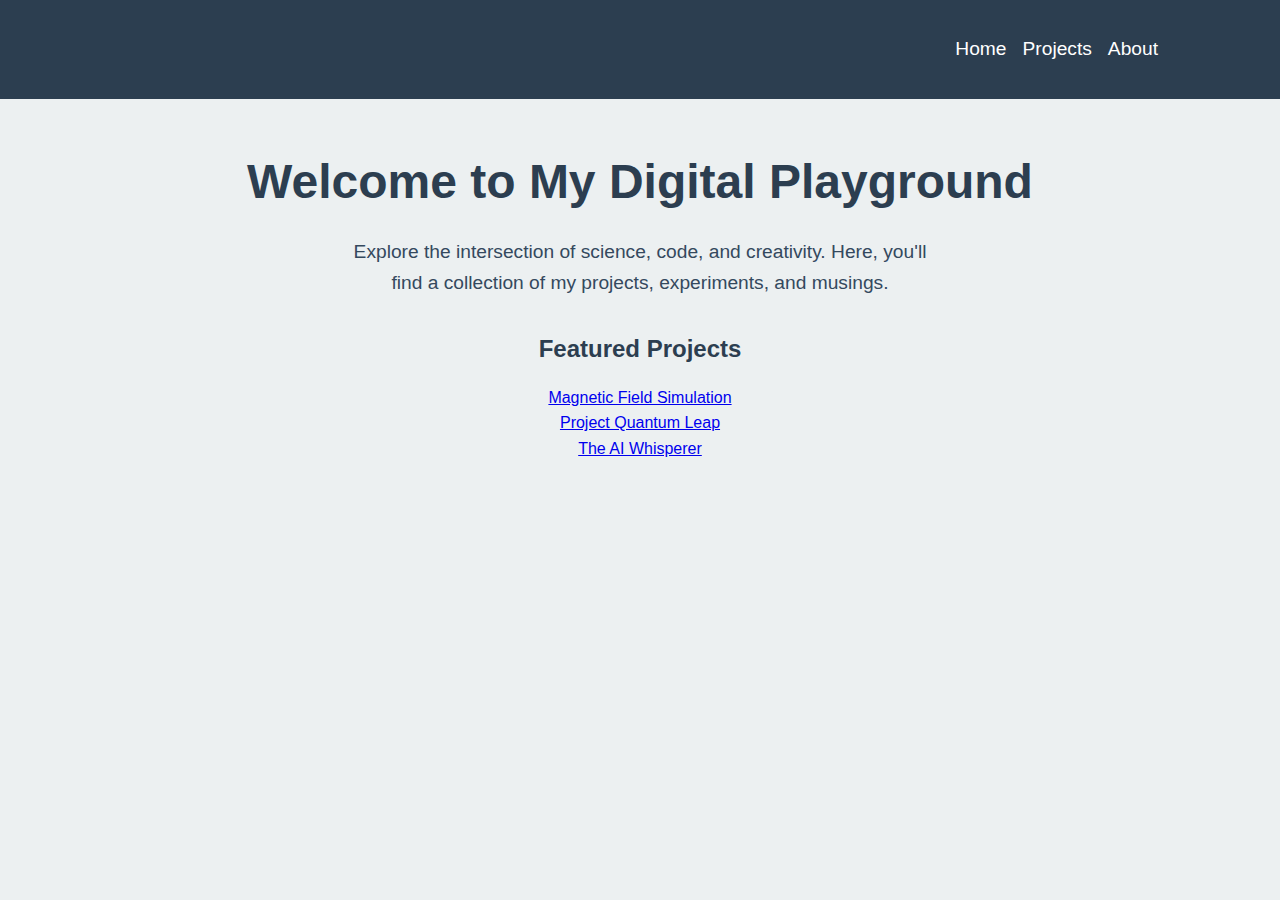
==== index.html @ cc16d534 "First demo" ====
<!DOCTYPE html>
<html lang="en">
<head>
    <meta charset="UTF-8">
    <meta name="viewport" content="width=device-width, initial-scale=1.0">
    <title>Your Name - Personal Website</title>
    <link rel="stylesheet" href="css/styles.css">

    <link rel="apple-touch-icon" sizes="180x180" href="/apple-touch-icon.png">
    <link rel="icon" type="image/png" sizes="32x32" href="/favicon-32x32.png">
    <link rel="icon" type="image/png" sizes="16x16" href="/favicon-16x16.png">
    <link rel="manifest" href="/site.webmanifest">
    <link rel="mask-icon" href="/safari-pinned-tab.svg" color="#5bbad5">
    <meta name="msapplication-TileColor" content="#da532c">
    <meta name="theme-color" content="#ffffff">

</head>

<body onload="navigateSection()">
    <nav class="nav">
        <div class="container">
            <h1>Your Name</h1>
            <ul>
                <li><a href="#" onclick="showSection('home')">Home</a></li>
                <li><a href="#" onclick="showSection('projects')">Projects</a></li>
                <li><a href="#" onclick="showSection('about')">About</a></li>
            </ul>
        </div>
    </nav>

    <div class="main-content">
        <div id="home" class="container">
            <h1>Welcome to My Digital Playground</h1>
            <p>Explore the intersection of science, code, and creativity. Here, you'll find a collection of my projects, experiments, and musings.</p>
            <h2>Featured Projects</h2>
            <ul>
                <li><a href="#" onclick="showSection('magnetic-simulation')">Magnetic Field Simulation</a></li>
                <li><a href="#">Project Quantum Leap</a></li>
                <li><a href="#">The AI Whisperer</a></li>
            </ul>
        </div>

        <div id="projects" class="container">
            <h2>My Projects</h2>
            <div class="project-grid">
                <div class="project-card">
                    <h3>Magnetic Field Simulation</h3>
                    <p>Visualize and interact with magnetic fields in real-time.</p>
                    <a href="projects/magnetic-simulation.html">Explore</a>
                </div>
                <div class="project-card">
                    <h3>Future Project</h3>
                    <p>Exciting things coming soon!</p>
                    <a href="#">Coming Soon</a>
                </div>
                <div class="project-card">
                    <h3>Future Project</h3>
                    <p>More amazing ideas in the pipeline!</p>
                    <a href="#">Coming Soon</a>
                </div>
            </div>
        </div>

        <div id="about" class="container">
            <h2>About Me</h2>
            <p>
                Greetings, fellow netizen! I'm a curious mind trapped in a human body, constantly oscillating between the realms of science, technology, and the occasional cat video. By day, I wrangle code and tame algorithms; by night, I ponder the mysteries of the universe (or binge-watch sci-fi series, same thing).
            </p>
            <p>
                My superpower? Turning caffeine into code. My kryptonite? Unaligned divs and missing semicolons. When I'm not pushing pixels or pulling all-nighters, you can find me trying to explain quantum physics to my goldfish or attempting to break the land speed record for solving Rubik's cubes (current record: still can't solve one side).
            </p>
            <p>
                Join me on this digital adventure as we explore the frontiers of technology, one bug at a time. Don't forget your towel!
            </p>
            <div class="social-links">
                <a href="#" title="GitHub"><i class="fab fa-github"></i></a>
                <a href="#" title="LinkedIn"><i class="fab fa-linkedin"></i></a>
                <a href="#" title="Twitter"><i class="fab fa-twitter"></i></a>
            </div>
        </div>
    </div>

    <script src="js/main.js"></script>
</body>
</html>
---- css/styles.css ----
:root {
    --primary-color: #3498db;
    --secondary-color: #2c3e50;
    --background-color: #ecf0f1;
    --text-color: #34495e;
}

* {
    margin: 0;
    padding: 0;
    box-sizing: border-box;
}

body {
    font-family: 'Arial', sans-serif;
    line-height: 1.6;
    color: var(--text-color);
    background-color: var(--background-color);
}

.container {
    max-width: 1100px;
    margin: auto;
    overflow: hidden;
    padding: 0 2rem;
}

/* Navigation */
.nav {
    background: var(--secondary-color);
    color: #fff;
    padding: 1rem 0;
    position: fixed;
    top: 0;
    width: 100%;
    z-index: 1;
}

.nav .container {
    display: flex;
    justify-content: space-between;
    align-items: center;
}

.nav ul {
    display: flex;
    list-style-type: none;
}

.nav ul li {
    margin-left: 1rem;
}

.nav a {
    color: #fff;
    text-decoration: none;
    font-size: 1.2rem;
    transition: color 0.3s ease;
}

.nav a:hover {
    color: var(--primary-color);
}

/* Main content */
.main-content {
    margin-top: 4rem;
    padding: 2rem 0;
}

h1, h2 {
    margin-bottom: 1rem;
    color: var(--secondary-color);
}

/* Home */
#home {
    text-align: center;
    padding: 3rem 0;
}

#home h1 {
    font-size: 3rem;
    margin-bottom: 1rem;
}

#home p {
    font-size: 1.2rem;
    max-width: 600px;
    margin: 0 auto 2rem;
}

/* Projects */
#projects {
    display: none;
}

.project-grid {
    display: grid;
    grid-template-columns: repeat(auto-fit, minmax(250px, 1fr));
    grid-gap: 2rem;
}

.project-card {
    background: #fff;
    padding: 1.5rem;
    border-radius: 5px;
    box-shadow: 0 2px 5px rgba(0,0,0,0.1);
    transition: transform 0.3s ease;
}

.project-card:hover {
    transform: translateY(-5px);
}

.project-card h3 {
    margin-bottom: 0.5rem;
}

.project-card a {
    display: inline-block;
    margin-top: 1rem;
    color: var(--primary-color);
    text-decoration: none;
}

/* About */
#about {
    display: none;
}

.social-links {
    display: flex;
    justify-content: center;
    margin-top: 2rem;
}

.social-links a {
    margin: 0 1rem;
    font-size: 2rem;
    color: var(--secondary-color);
    transition: color 0.3s ease;
}

.social-links a:hover {
    color: var(--primary-color);
}

/* Magnetic Field Simulation */
#magnetic-simulation {
    text-align: center;
}

#magnetic-simulation canvas {
    border: 1px solid var(--secondary-color);
    margin-top: 1rem;
}

#magnetic-simulation button {
    margin-top: 1rem;
    padding: 0.5rem 1rem;
    background-color: var(--primary-color);
    color: #fff;
    border: none;
    border-radius: 5px;
    cursor: pointer;
    transition: background-color 0.3s ease;
}

#magnetic-simulation button:hover {
    background-color: #2980b9;
}
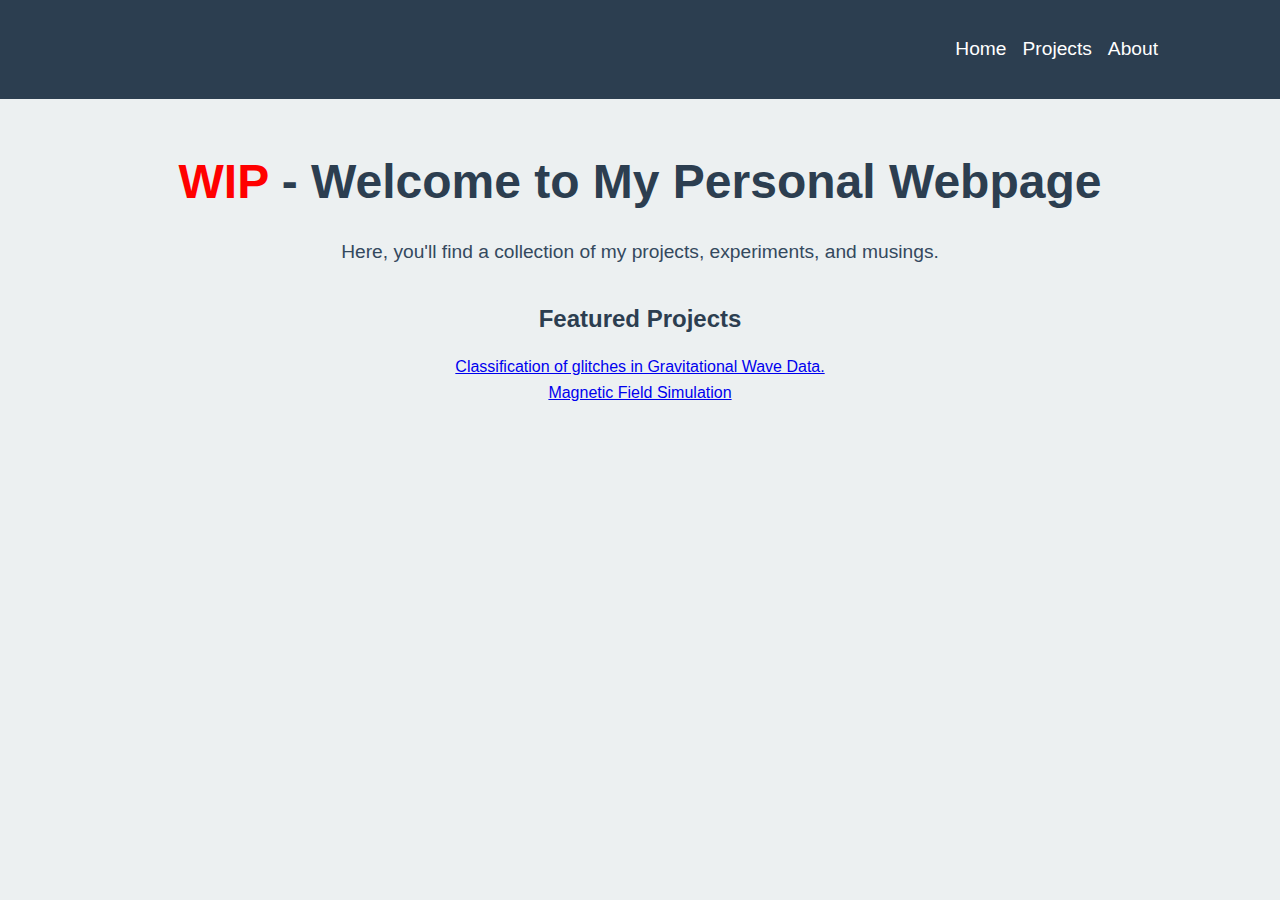
==== commit d5609229: "Add dummy page for next project." ====
--- a/index.html
+++ b/index.html
@@ -30,13 +30,12 @@
 
     <div class="main-content">
         <div id="home" class="container">
-            <h1>Welcome to My Digital Playground</h1>
-            <p>Explore the intersection of science, code, and creativity. Here, you'll find a collection of my projects, experiments, and musings.</p>
-            <h2>Featured Projects</h2>
+            <h1> <span style="color: red;">WIP</span> - Welcome to My Personal Webpage </h1>
+            <p> Here, you'll find a collection of my projects, experiments, and musings.</p>
+            <h2> Featured Projects</h2>
             <ul>
-                <li><a href="#" onclick="showSection('magnetic-simulation')">Magnetic Field Simulation</a></li>
-                <li><a href="#">Project Quantum Leap</a></li>
-                <li><a href="#">The AI Whisperer</a></li>
+                <li><a href="projects/glitch-classification.html">Classification of glitches in Gravitational Wave Data.</a></li>
+                <li><a href="projects/magnetic-simulation.html">Magnetic Field Simulation</a></li>
             </ul>
         </div>
 
@@ -45,13 +44,13 @@
             <div class="project-grid">
                 <div class="project-card">
                     <h3>Magnetic Field Simulation</h3>
-                    <p>Visualize and interact with magnetic fields in real-time.</p>
+                    <p>(example project) Visualize and interact with magnetic fields in real-time.</p>
                     <a href="projects/magnetic-simulation.html">Explore</a>
                 </div>
                 <div class="project-card">
-                    <h3>Future Project</h3>
-                    <p>Exciting things coming soon!</p>
-                    <a href="#">Coming Soon</a>
+                    <h3>Glitch classification</h3>
+                    <p>Classification of glitches in Gravitational Wave Data.</p>
+                    <a href="projects/glitch-classification.html">Explore</a>
                 </div>
                 <div class="project-card">
                     <h3>Future Project</h3>
@@ -64,17 +63,12 @@
         <div id="about" class="container">
             <h2>About Me</h2>
             <p>
-                Greetings, fellow netizen! I'm a curious mind trapped in a human body, constantly oscillating between the realms of science, technology, and the occasional cat video. By day, I wrangle code and tame algorithms; by night, I ponder the mysteries of the universe (or binge-watch sci-fi series, same thing).
+                To-DO
             </p>
-            <p>
-                My superpower? Turning caffeine into code. My kryptonite? Unaligned divs and missing semicolons. When I'm not pushing pixels or pulling all-nighters, you can find me trying to explain quantum physics to my goldfish or attempting to break the land speed record for solving Rubik's cubes (current record: still can't solve one side).
-            </p>
-            <p>
-                Join me on this digital adventure as we explore the frontiers of technology, one bug at a time. Don't forget your towel!
-            </p>
+           
             <div class="social-links">
-                <a href="#" title="GitHub"><i class="fab fa-github"></i></a>
-                <a href="#" title="LinkedIn"><i class="fab fa-linkedin"></i></a>
+                <a href="https://github.com/introspective-swallow" title="GitHub">GitHub<i class="fab fa-github"></i></a>
+                <a href="https://www.linkedin.com/in/guillem-fernandez-rodriguez/" title="LinkedIn">LinkedIn<i class="fab fa-linkedin"></i></a>
                 <a href="#" title="Twitter"><i class="fab fa-twitter"></i></a>
             </div>
         </div>
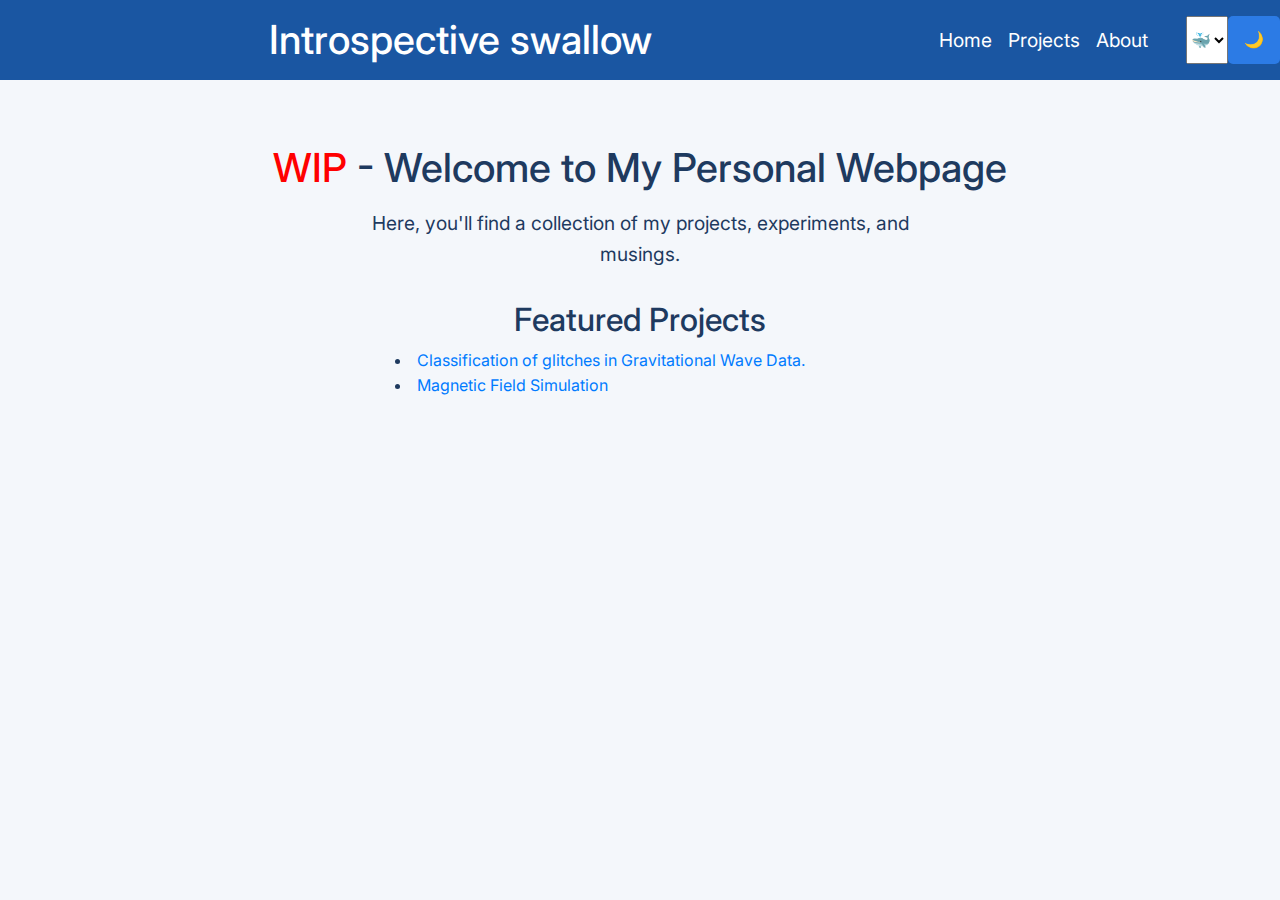
==== commit 7fdb449d: "New style and added projects." ====
--- a/index.html
+++ b/index.html
@@ -5,6 +5,11 @@
     <meta name="viewport" content="width=device-width, initial-scale=1.0">
     <title>Your Name - Personal Website</title>
     <link rel="stylesheet" href="css/styles.css">
+    <link rel="stylesheet" href="css/pages.css">
+
+    <link rel="stylesheet" href="https://cdn.jsdelivr.net/npm/bootstrap@4.3.1/dist/css/bootstrap.min.css" integrity="sha384-ggOyR0iXCbMQv3Xipma34MD+dH/1fQ784/j6cY/iJTQUOhcWr7x9JvoRxT2MZw1T" crossorigin="anonymous">
+    <link href="https://fonts.googleapis.com/css2?family=Inter:wght@400;600&display=swap" rel="stylesheet">
+    <link rel="stylesheet" href="https://cdnjs.cloudflare.com/ajax/libs/font-awesome/6.4.0/css/all.min.css">
 
     <link rel="apple-touch-icon" sizes="180x180" href="/apple-touch-icon.png">
     <link rel="icon" type="image/png" sizes="32x32" href="/favicon-32x32.png">
@@ -13,19 +18,28 @@
     <link rel="mask-icon" href="/safari-pinned-tab.svg" color="#5bbad5">
     <meta name="msapplication-TileColor" content="#da532c">
     <meta name="theme-color" content="#ffffff">
-
+    
 </head>
 
-<body onload="navigateSection()">
+<body onload="loadPage()">
     <nav class="nav">
         <div class="container">
-            <h1>Your Name</h1>
+            <h1>Introspective swallow</h1>
             <ul>
                 <li><a href="#" onclick="showSection('home')">Home</a></li>
                 <li><a href="#" onclick="showSection('projects')">Projects</a></li>
                 <li><a href="#" onclick="showSection('about')">About</a></li>
             </ul>
         </div>
+        <select id="palette-selector">
+            <option value="palette1" class="palette-option" title="Monochromatic Blue">🐳</option>
+            <option value="palette2" class="palette-option" title="Minimalist Grayscale">🐘</option>
+            <option value="palette3" class="palette-option" title="Earthy Tones">🌳</option>
+            <option value="palette4" class="palette-option" title="Vibrant Colors">🤖</option>
+            <option value="palette5" class="palette-option" title="Neon Minimalism">🔦</option>
+            <option value="palette6" class="palette-option" title="Retro Futurism">🚀</option>
+        </select>
+        <button id="theme-toggle">🌙</button>
     </nav>
 
     <div class="main-content">
@@ -42,20 +56,52 @@
         <div id="projects" class="container">
             <h2>My Projects</h2>
             <div class="project-grid">
+                <div class="project-card" id="magnetic">
+                    <div class="project-card-content">
+                      <h3>Magnetic Field Simulation</h3>
+                      <p> Visualize and interact with magnetic fields in real-time.</p>
+                    </div>
+                    <a href="projects/magnetic-simulation.html" class="stretched-link"></a>
+                  </div>
+                  <div class="project-card" id="gravitational">
+                    <div class="project-card-content">
+                        <h3>Glitch classification</h3>
+                        <p>Classification of glitches in Gravitational Wave Data.</p>
+                    </div>
+                    <a href="projects/glitch-classification.html"class="stretched-link"></a>
+                </div>
+                <div class="project-card" id="fractal">
+                    <div class="project-card-content">
+                        <h3>Explore a fractal</h3>
+                        <p>Zoom into the Mandelbrot set.</p>
+                    </div>
+                    <a href="projects/fractal.html"class="stretched-link"></a>
+                </div>
+
+                <div class="project-card" id="monodromy">
+                    <div class="project-card-content">
+                        <h3>Monodromy Strategies for Parametrized Sparse Systems</h3>
+                        <p></p>
+                    </div>
+                    <a href="projects/monodromy.html"class="stretched-link"></a>
+                </div>
+
                 <div class="project-card">
-                    <h3>Magnetic Field Simulation</h3>
-                    <p>(example project) Visualize and interact with magnetic fields in real-time.</p>
-                    <a href="projects/magnetic-simulation.html">Explore</a>
+                    <div class="project-card-content">
+                        <h3>Future Project</h3>
+                        <p>More amazing ideas in the pipeline!</p>
+                    </div>
+                    <a href="#" class="stretched-link"></a>
                 </div>
+                
+ 
+
                 <div class="project-card">
-                    <h3>Glitch classification</h3>
-                    <p>Classification of glitches in Gravitational Wave Data.</p>
-                    <a href="projects/glitch-classification.html">Explore</a>
-                </div>
-                <div class="project-card">
-                    <h3>Future Project</h3>
-                    <p>More amazing ideas in the pipeline!</p>
-                    <a href="#">Coming Soon</a>
+                    <div class="project-card-content">
+                        <h3>Future Project</h3>
+                        <p>More amazing ideas in the pipeline!</p>
+                    </div>
+                    <a href="#"  class="stretched-link"></a>
                 </div>
             </div>
         </div>
@@ -63,14 +109,14 @@
         <div id="about" class="container">
             <h2>About Me</h2>
             <p>
-                To-DO
+                I'm a mathematician and data scientist with a passion for physics and technology.
             </p>
            
+            
             <div class="social-links">
-                <a href="https://github.com/introspective-swallow" title="GitHub">GitHub<i class="fab fa-github"></i></a>
-                <a href="https://www.linkedin.com/in/guillem-fernandez-rodriguez/" title="LinkedIn">LinkedIn<i class="fab fa-linkedin"></i></a>
-                <a href="#" title="Twitter"><i class="fab fa-twitter"></i></a>
-            </div>
+                <a href="https://github.com/introspective-swallow" title="GitHub"><i class="fab fa-github"></i></a>
+                <a href="https://www.linkedin.com/in/guillem-fernandez-rodriguez/" title="LinkedIn"><i class="fab fa-linkedin"></i></a>
+                </div>
         </div>
     </div>
 
--- a/css/styles.css
+++ b/css/styles.css
@@ -1,21 +1,35 @@
+/* Palette 1: Monochromatic Blue */
 :root {
-    --primary-color: #3498db;
-    --secondary-color: #2c3e50;
-    --background-color: #ecf0f1;
-    --text-color: #34495e;
-}
-
-* {
-    margin: 0;
-    padding: 0;
-    box-sizing: border-box;
-}
+    /* Light mode colors */
+    --primary-color: #2c7be5;
+    --secondary-color: #1a56a2;
+    --background-color: #f4f7fb;
+    --text-color: #1e3a5f;
+    --nav-background: #1a56a2;
+    --nav-text: #ffffff;
+    --card-background: #ffffff;
+    --card-shadow: rgba(44, 123, 229, 0.1);
+    --card-title-color: #2c7be5;
+  
+    /* Dark mode colors */
+    --dark-primary-color: #4d9bf1;
+    --dark-secondary-color: #1e3a5f;
+    --dark-background-color: #0f2744;
+    --dark-text-color: #e6edf7;
+    --dark-nav-background: #1a3a66;
+    --dark-nav-text: #ffffff;
+    --dark-card-background: #1e3a5f;
+    --dark-card-shadow: rgba(77, 155, 241, 0.1);
+    --dark-card-title-color: #4d9bf1;
+  }
 
 body {
-    font-family: 'Arial', sans-serif;
-    line-height: 1.6;
-    color: var(--text-color);
-    background-color: var(--background-color);
+    font-family: 'Inter', -apple-system, BlinkMacSystemFont, 'Segoe UI', Roboto, Oxygen-Sans, Ubuntu, Cantarell, 'Helvetica Neue', sans-serif !important;
+    line-height: 1.6 !important;
+    color: var(--text-color) !important;
+    background-color: var(--background-color) !important;
+    font-size: 16px;
+    transition: background-color 0.3s, color 0.3s;
 }
 
 .container {
@@ -27,13 +41,14 @@
 
 /* Navigation */
 .nav {
-    background: var(--secondary-color);
-    color: #fff;
+    background: var(--nav-background) !important;
+    color: var(--nav-text) !important;
     padding: 1rem 0;
     position: fixed;
     top: 0;
     width: 100%;
-    z-index: 1;
+    z-index: 1000;
+    transition: background-color 0.3s, color 0.3s;
 }
 
 .nav .container {
@@ -45,6 +60,7 @@
 .nav ul {
     display: flex;
     list-style-type: none;
+    margin-bottom: 0;
 }
 
 .nav ul li {
@@ -52,14 +68,19 @@
 }
 
 .nav a {
-    color: #fff;
+    color: var(--nav-text) !important;
     text-decoration: none;
     font-size: 1.2rem;
     transition: color 0.3s ease;
 }
 
 .nav a:hover {
-    color: var(--primary-color);
+    color: var(--primary-color) !important;
+}
+
+.nav h1 {
+    margin: auto;
+    color: var(--nav-text) !important;
 }
 
 /* Main content */
@@ -68,105 +89,130 @@
     padding: 2rem 0;
 }
 
-h1, h2 {
-    margin-bottom: 1rem;
-    color: var(--secondary-color);
-}
-
-/* Home */
-#home {
-    text-align: center;
-    padding: 3rem 0;
-}
-
-#home h1 {
-    font-size: 3rem;
-    margin-bottom: 1rem;
-}
-
-#home p {
-    font-size: 1.2rem;
-    max-width: 600px;
-    margin: 0 auto 2rem;
-}
-
-/* Projects */
-#projects {
-    display: none;
-}
-
+.main-content ul {
+    text-align: left;
+    margin: auto;
+    width: 50%;
+}
+
+.main-content li {
+    list-style-type: disc;
+    list-style-position: inside;
+}
+
+h1, h2, h3, h4, h5, h6 {
+    margin-top: 1.5em;
+    margin-bottom: 0.5em;
+    line-height: 1.2;
+    font-weight: 600;
+    color: var(--text-color) !important;
+}
+
+h1 { font-size: 2.5em !important; }
+h2 { font-size: 2em !important; }
+h3 { font-size: 1.75em ; }
+h4 { font-size: 1.5em !important; }
+h5 { font-size: 1.25em !important; }
+h6 { font-size: 1em !important; }
+
+@media (max-width: 768px) {
+    .main-content {
+        padding: 1rem;
+    }
+
+    h1 { font-size: 2em !important; }
+    h2 { font-size: 1.75em !important; }
+    h3 { font-size: 1.5em ; }
+    h4 { font-size: 1.25em !important; }
+    h5 { font-size: 1.1em !important; }
+    h6 { font-size: 1em !important; }
+}
+
+p, ul, ol {
+    margin-bottom: 1.5em;
+}
+
+/* Project cards */
 .project-grid {
     display: grid;
     grid-template-columns: repeat(auto-fit, minmax(250px, 1fr));
-    grid-gap: 2rem;
+    gap: 2rem;
 }
 
 .project-card {
-    background: #fff;
-    padding: 1.5rem;
-    border-radius: 5px;
-    box-shadow: 0 2px 5px rgba(0,0,0,0.1);
-    transition: transform 0.3s ease;
+    background-color: var(--card-background) !important;
+    border-radius: 8px !important;
+    box-shadow: 0 4px 6px var(--card-shadow) !important;
+    overflow: hidden;
+    transition: transform 0.3s, box-shadow 0.3s, background-color 0.3s;
 }
 
 .project-card:hover {
     transform: translateY(-5px);
+    box-shadow: 0 6px 12px var(--card-shadow) !important;
+}
+
+.project-card-content {
+    padding: 1.5rem;
 }
 
 .project-card h3 {
-    margin-bottom: 0.5rem;
-}
-
-.project-card a {
-    display: inline-block;
-    margin-top: 1rem;
-    color: var(--primary-color);
-    text-decoration: none;
-}
-
-/* About */
-#about {
-    display: none;
-}
-
-.social-links {
-    display: flex;
-    justify-content: center;
-    margin-top: 2rem;
-}
-
-.social-links a {
-    margin: 0 1rem;
-    font-size: 2rem;
-    color: var(--secondary-color);
-    transition: color 0.3s ease;
-}
-
-.social-links a:hover {
-    color: var(--primary-color);
-}
-
-/* Magnetic Field Simulation */
-#magnetic-simulation {
-    text-align: center;
-}
-
-#magnetic-simulation canvas {
-    border: 1px solid var(--secondary-color);
-    margin-top: 1rem;
-}
-
-#magnetic-simulation button {
-    margin-top: 1rem;
-    padding: 0.5rem 1rem;
-    background-color: var(--primary-color);
-    color: #fff;
-    border: none;
-    border-radius: 5px;
+    margin-top: 0;
+    color: var(--card-title-color) !important;
+}
+
+/* Theme toggle button */
+#theme-toggle {
+    background-color: var(--primary-color) !important;
+    color: white !important;
+    border: none !important;
+    padding: 0.5rem 1rem !important;
+    border-radius: 5px !important;
     cursor: pointer;
-    transition: background-color 0.3s ease;
-}
-
-#magnetic-simulation button:hover {
-    background-color: #2980b9;
+    transition: background-color 0.3s;
+}
+
+#theme-toggle:hover {
+    background-color: var(--secondary-color) !important;
+}
+
+/* Dark mode styles */
+body.dark-mode {
+    --primary-color: var(--dark-primary-color);
+    --secondary-color: var(--dark-secondary-color);
+    --background-color: var(--dark-background-color);
+    --text-color: var(--dark-text-color);
+    --nav-background: var(--dark-nav-background);
+    --nav-text: var(--dark-nav-text);
+    --card-background: var(--dark-card-background);
+    --card-shadow: var(--dark-card-shadow);
+    --card-title-color: var(--dark-card-title-color);
+}
+
+/* Additional Bootstrap overrides */
+.dark-mode .navbar-light .navbar-nav .nav-link {
+    color: var(--nav-text) !important;
+}
+
+.dark-mode .navbar-light .navbar-brand {
+    color: var(--nav-text) !important;
+}
+
+.dark-mode .card {
+    background-color: var(--card-background) !important;
+    border-color: var(--card-shadow) !important;
+}
+
+.dark-mode .card-title {
+    color: var(--card-title-color) !important;
+}
+
+.dark-mode .btn-primary {
+    background-color: var(--primary-color) !important;
+    border-color: var(--primary-color) !important;
+}
+
+.dark-mode .btn-primary:hover {
+    background-color: var(--secondary-color) !important;
+    border-color: var(--secondary-color) !important;
 }--- a/css/pages.css
+++ b/css/pages.css
@@ -0,0 +1,184 @@
+/* Home */
+#home {
+    text-align: center;
+    padding: 3rem 0;
+}
+
+#home h1 {
+    font-size: 3rem;
+    margin-bottom: 1rem;
+}
+
+#home p {
+    font-size: 1.2rem;
+    max-width: 600px;
+    margin: 0 auto 2rem;
+}
+
+/* Projects */
+#projects {
+    display: none;
+}
+
+.project-grid {
+    display: grid;
+    grid-template-columns: repeat(auto-fit, minmax(250px, 1fr));
+    grid-gap: 2rem;
+}
+
+.project-card {
+    background: #fff;
+    padding: 1.5rem;
+    border-radius: 5px;
+    box-shadow: 0 2px 5px rgba(0,0,0,0.1);
+    transition: transform 0.3s ease;
+    position: relative;
+}
+
+.project-card:hover {
+    transform: translateY(-5px);
+}
+
+.project-card h3 {
+    margin-bottom: 0.5rem;
+}
+
+.project-card a {
+    display: inline-block;
+    margin-top: 1rem;
+    color: var(--primary-color);
+    text-decoration: none;
+}
+
+/* About */
+#about {
+    display: none;
+}
+
+.social-links {
+    display: flex;
+    justify-content: center;
+    margin-top: 2rem;
+}
+
+.social-links a {
+    margin: 0 1rem;
+    font-size: 2rem;
+    color: var(--secondary-color);
+    transition: color 0.3s ease;
+}
+
+.social-links a:hover {
+    color: var(--primary-color);
+}
+
+/* Projects */
+.project-card {
+    position: relative;
+    height: 250px;
+    overflow: hidden;
+    border-radius: 15px;
+    background-size: cover;
+    background-position: center;
+    transition: transform 0.3s ease;
+    box-shadow: 0 10px 20px rgba(0,0,0,0.1);
+  }
+  
+  .project-card::before {
+    content: '';
+    position: absolute;
+    top: 0;
+    left: 0;
+    right: 0;
+    bottom: 0;
+    background: linear-gradient(to bottom, 
+                rgba(0, 0, 0, 0) 0%, 
+                rgba(0, 0, 0, 0.6) 100%);
+    opacity: 0.8;
+    transition: opacity 0.3s ease;
+  }
+  
+  .project-card-content {
+    position: absolute;
+    bottom: 0;
+    left: 0;
+    right: 0;
+    padding: 20px;
+    background-color: rgba(0, 0, 0, 0.8);
+    color: #fff;
+    transform: translateY(calc(100% - 60px));
+    transition: transform 0.3s ease;
+  }
+  
+  .project-card h3 {
+    margin: 0 0 10px;
+    font-size: 1.5rem;
+    font-weight: 600;
+    text-align: center;
+  }
+  
+  .project-card p {
+    margin: 0;
+    font-size: 1rem;
+    opacity: 0;
+    transition: opacity 0.3s ease;
+  }
+  
+  .project-card:hover {
+    transform: translateY(-5px);
+  }
+  
+  .project-card:hover::before {
+    opacity: 1;
+  }
+  
+  .project-card:hover .project-card-content {
+    transform: translateY(0);
+  }
+  
+  .project-card:hover p {
+    opacity: 1;
+  }
+  
+  .project-card a.stretched-link {
+    position: absolute;
+    top: 0;
+    left: 0;
+    right: 0;
+    bottom: 0;
+    z-index: 1;
+  }
+  
+  .project-card::after {
+    content: '→';
+    position: absolute;
+    top: 15px;
+    right: 15px;
+    font-size: 24px;
+    color: #fff;
+    opacity: 0;
+    transition: opacity 0.3s ease, transform 0.3s ease;
+  }
+  
+  .project-card:hover::after {
+    opacity: 1;
+    transform: translateX(5px);
+  }
+  
+  .project-card#magnetic {
+    background-image: url('../imgs/magnetic.png');
+  }
+  
+  /* Add similar rules for other project cards */
+  /* changes */
+  .project-card#fractal {
+    background-image: url('../imgs/fractal.png');
+  } 
+
+  .project-card#gravitational {
+    background-image: url('../imgs/gravitational.png');
+  }
+
+  .project-card#monodromy {
+    background-image: url('../imgs/monodromy.png');
+  }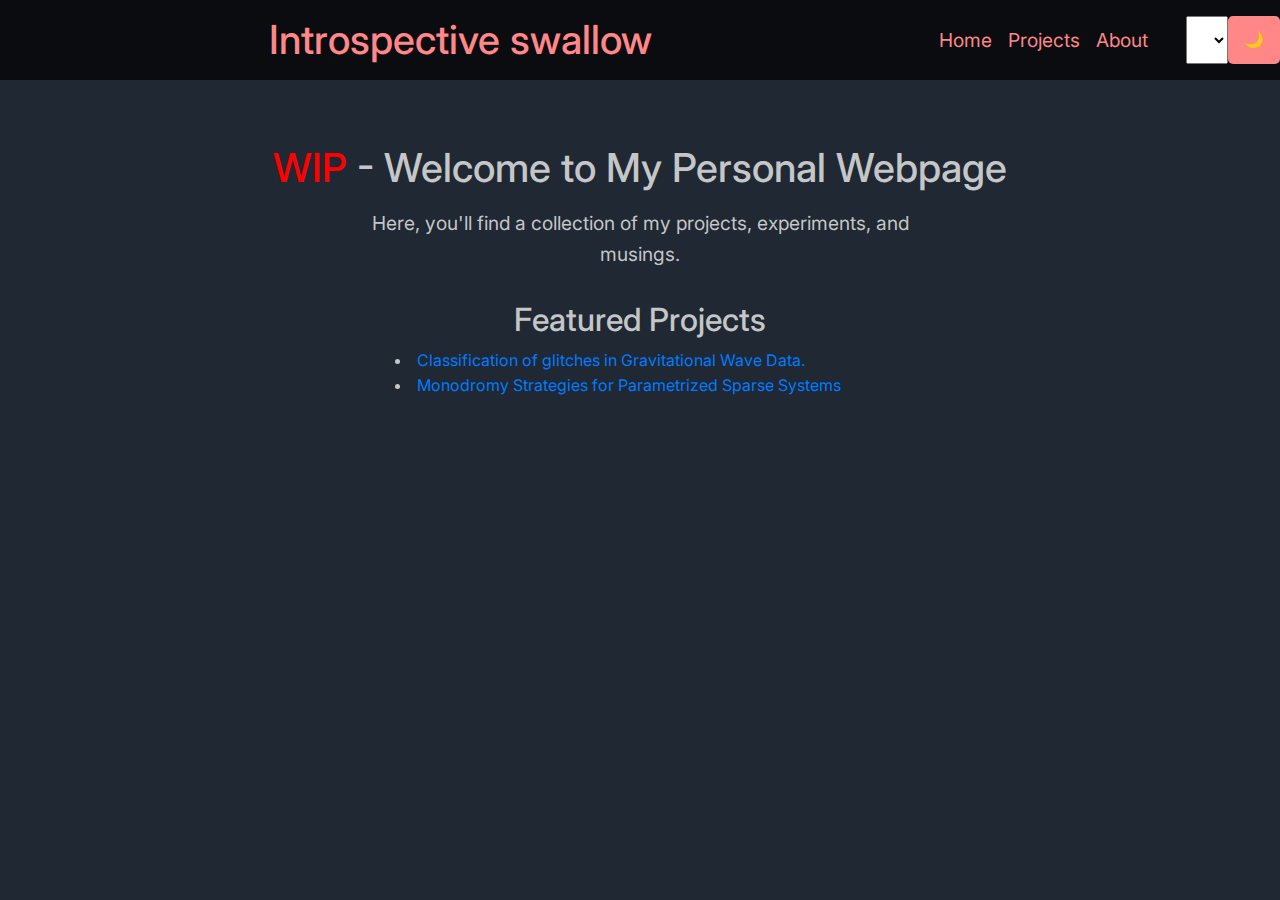
==== commit f8b28d1b: "Add images and fix color palette selectors." ====
--- a/index.html
+++ b/index.html
@@ -21,7 +21,7 @@
     
 </head>
 
-<body onload="loadPage()">
+<body>
     <nav class="nav">
         <div class="container">
             <h1>Introspective swallow</h1>
@@ -47,9 +47,9 @@
             <h1> <span style="color: red;">WIP</span> - Welcome to My Personal Webpage </h1>
             <p> Here, you'll find a collection of my projects, experiments, and musings.</p>
             <h2> Featured Projects</h2>
-            <ul>
+            <ul id="project_list">
                 <li><a href="projects/glitch-classification.html">Classification of glitches in Gravitational Wave Data.</a></li>
-                <li><a href="projects/magnetic-simulation.html">Magnetic Field Simulation</a></li>
+                <li><a href="projects/monodromy.html">Monodromy Strategies for Parametrized Sparse Systems</a></li>
             </ul>
         </div>
 
--- a/css/styles.css
+++ b/css/styles.css
@@ -89,13 +89,13 @@
     padding: 2rem 0;
 }
 
-.main-content ul {
+ul#project_list {
     text-align: left;
     margin: auto;
     width: 50%;
 }
 
-.main-content li {
+#project_list li {
     list-style-type: disc;
     list-style-position: inside;
 }
